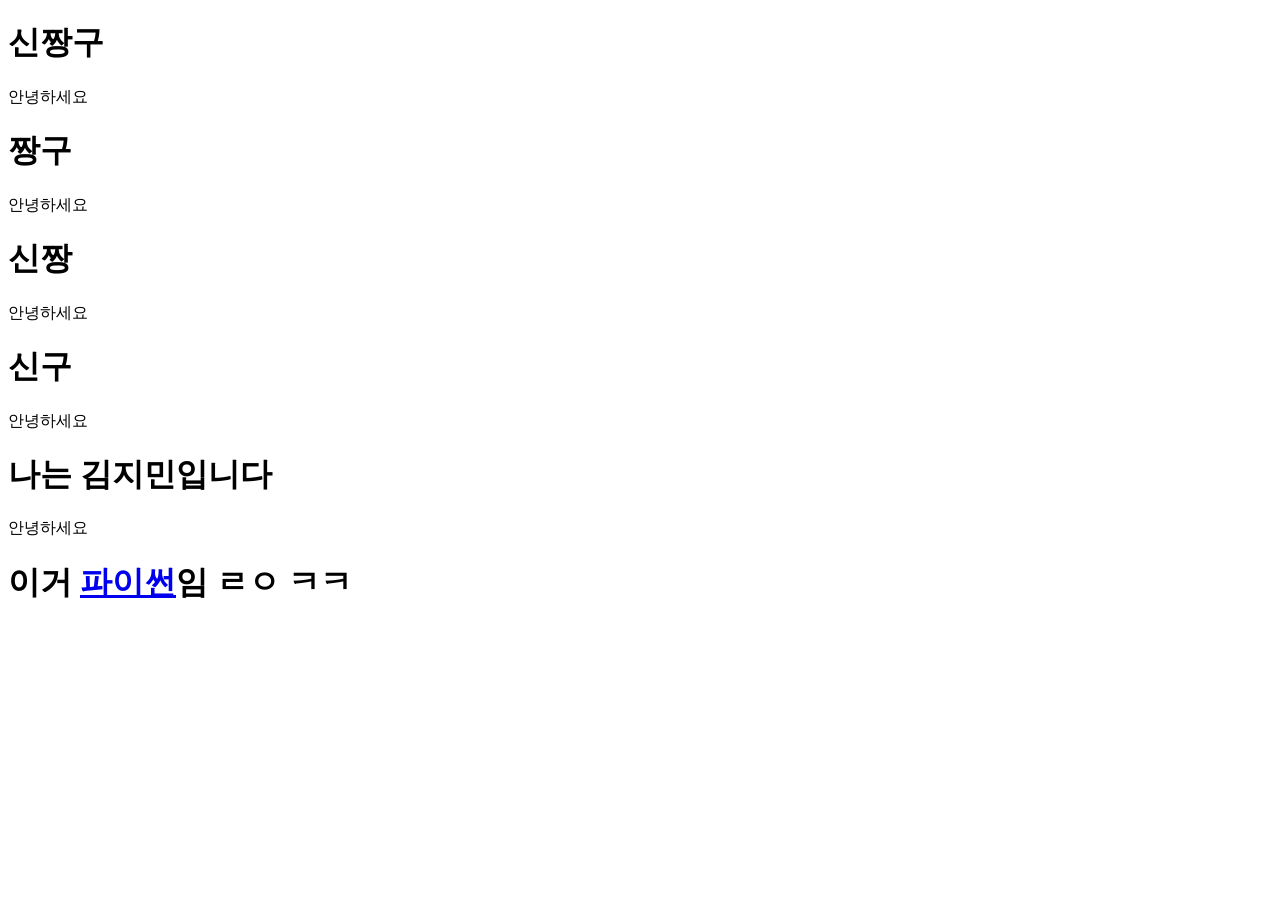
==== index.html @ f0e1263b "." ====
<!DOCTYPE html>
<html lang="en">
<head>
    <meta charset="UTF-8">
    <meta name="viewport" content="width=device-width, initial-scale=1.0">
    <title>Document</title>
</head>
<body>
    <h1>신짱구</h1>
    <p>안녕하세요</p>
      <h1>짱구</h1>
    <p>안녕하세요</p>
      <h1>신짱</h1>
    <p>안녕하세요</p>
      <h1>신구</h1>
    <p>안녕하세요</p>
    <h1>나는 김지민입니다</h1>
    <p>안녕하세요</p>
     <h1>이거 <a href="father.html">파이썬</a>임 ㄹㅇ ㅋㅋ
    </h1>
</body>
</html>
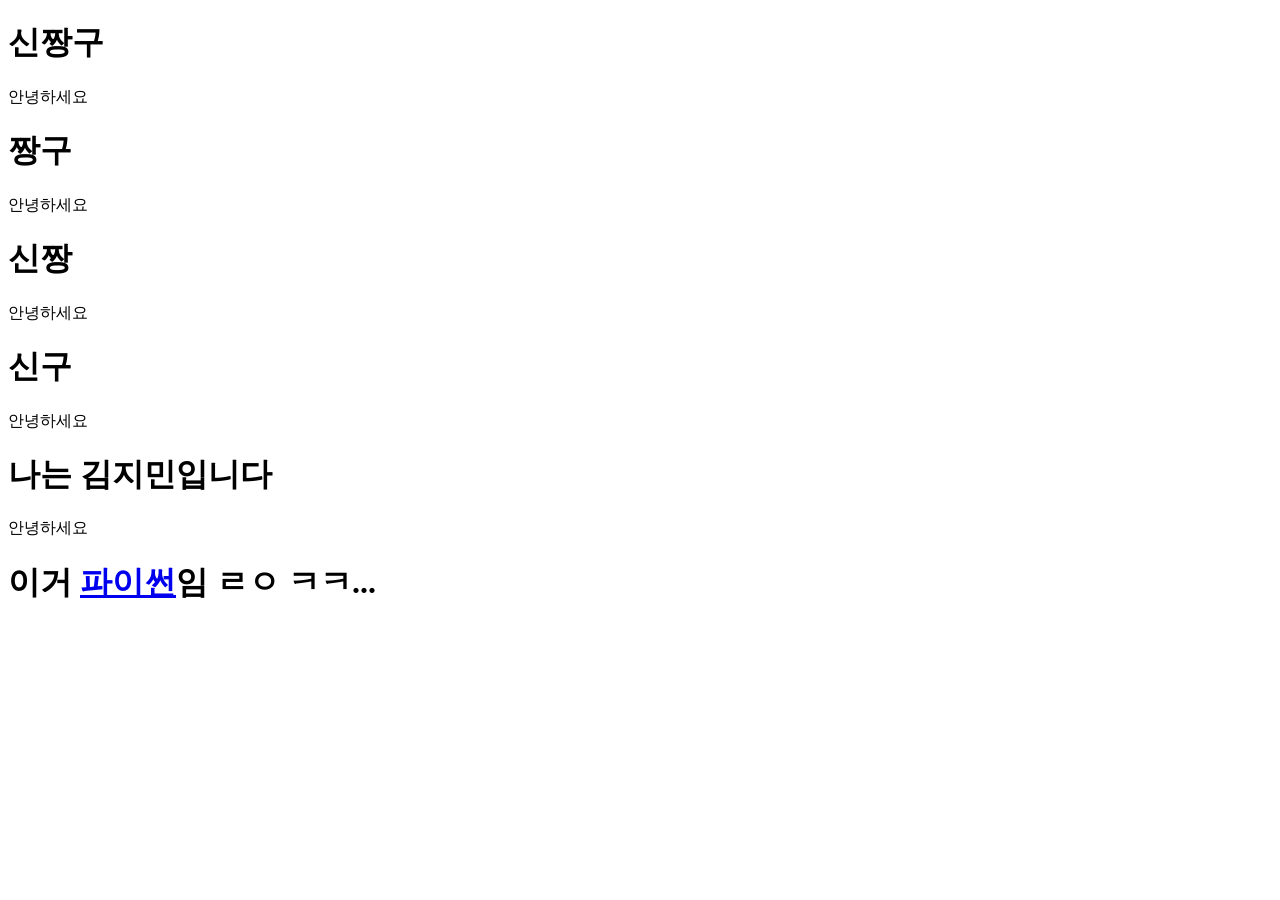
==== commit 59fe297a: "Update index.html 나는 개발 이것저것 다 안함 히힛" ====
--- a/index.html
+++ b/index.html
@@ -16,7 +16,7 @@
     <p>안녕하세요</p>
     <h1>나는 김지민입니다</h1>
     <p>안녕하세요</p>
-     <h1>이거 <a href="father.html">파이썬</a>임 ㄹㅇ ㅋㅋ
+     <h1>이거 <a href="father.html">파이썬</a>임 ㄹㅇ ㅋㅋ...
     </h1>
 </body>
 </html>
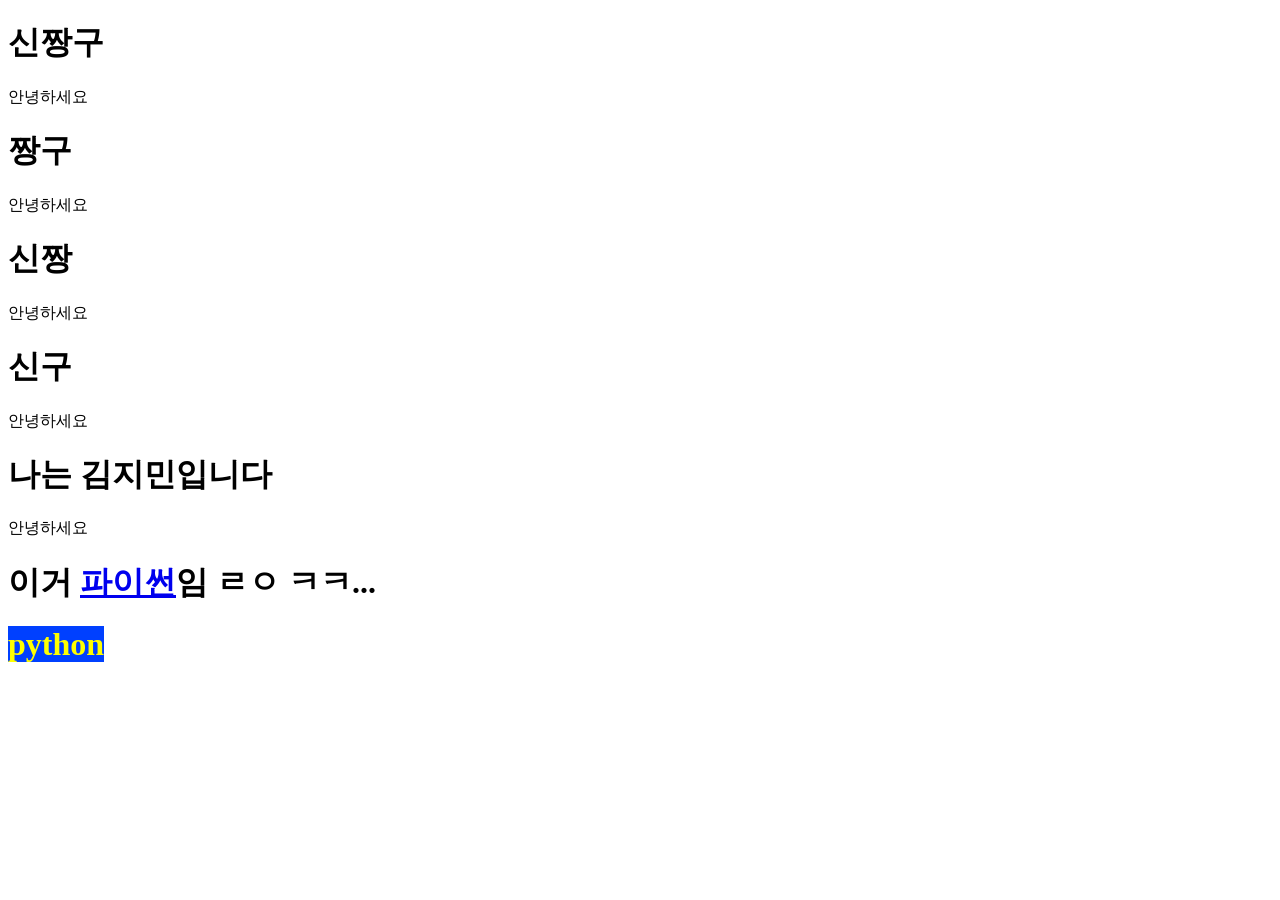
==== commit 7301f09d: "2주차 과제" ====
--- a/index.html
+++ b/index.html
@@ -18,5 +18,10 @@
     <p>안녕하세요</p>
      <h1>이거 <a href="father.html">파이썬</a>임 ㄹㅇ ㅋㅋ...
     </h1>
+    <h1 style="
+        color: yellow;
+        background-color: rgb(0, 64, 255);
+        display: inline;
+        ">python</h1>
 </body>
 </html>
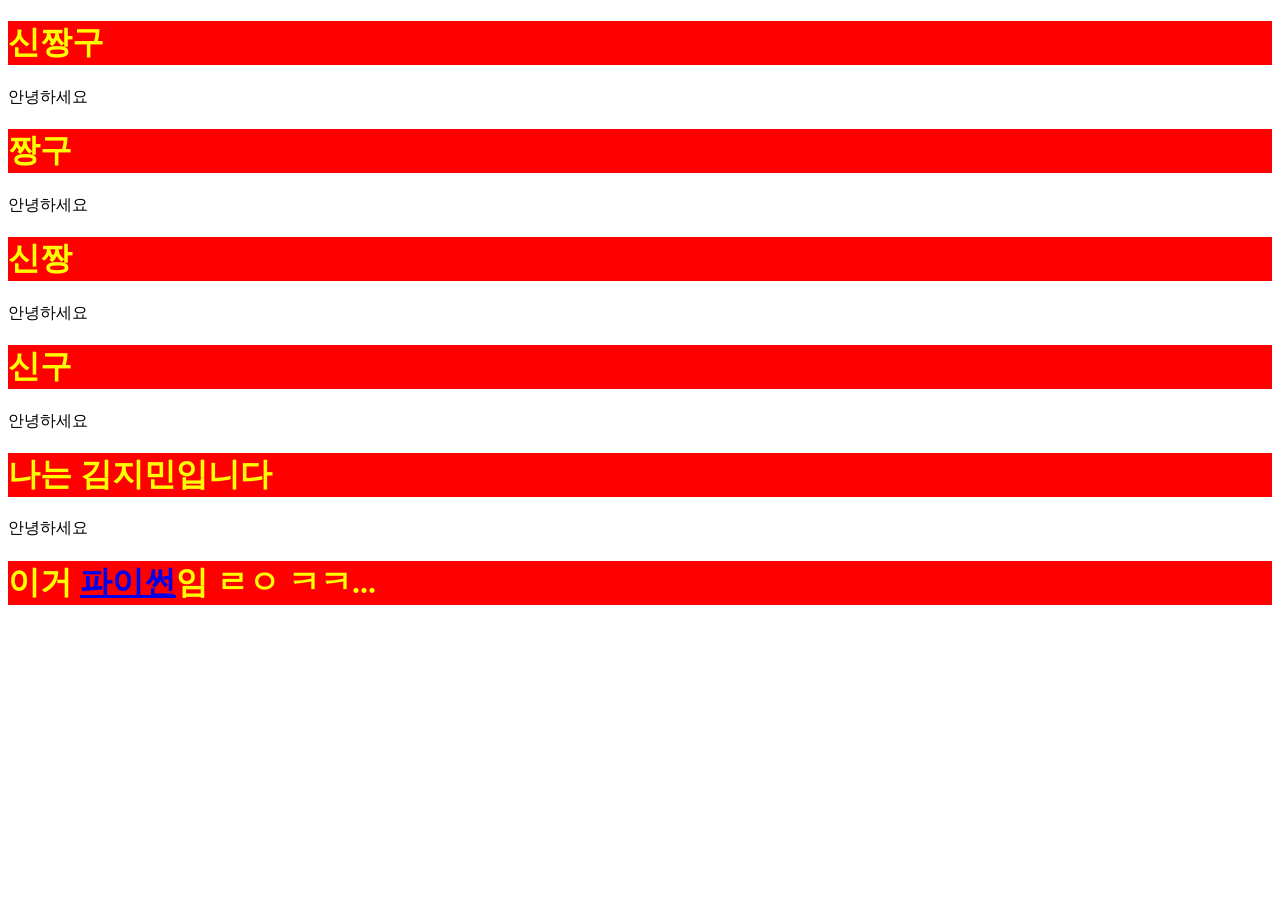
==== commit 727768b1: "." ====
--- a/index.html
+++ b/index.html
@@ -5,6 +5,12 @@
     <meta name="viewport" content="width=device-width, initial-scale=1.0">
     <title>Document</title>
 </head>
+    <style>
+      h1{
+        color: yellow;
+        background-color: red;
+      }
+    </style>
 <body>
     <h1>신짱구</h1>
     <p>안녕하세요</p>
@@ -18,10 +24,6 @@
     <p>안녕하세요</p>
      <h1>이거 <a href="father.html">파이썬</a>임 ㄹㅇ ㅋㅋ...
     </h1>
-    <h1 style="
-        color: yellow;
-        background-color: rgb(0, 64, 255);
-        display: inline;
-        ">python</h1>
+   
 </body>
 </html>
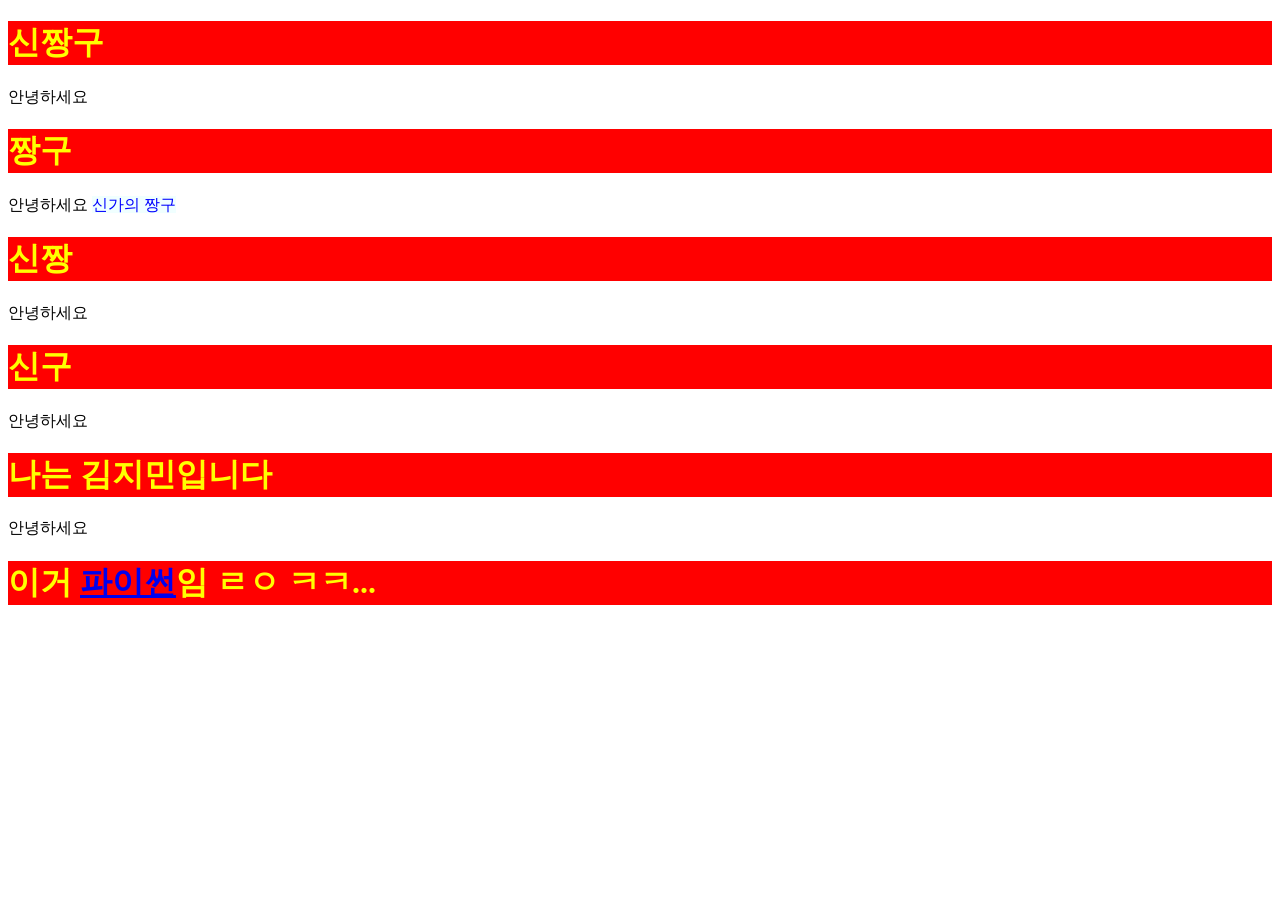
==== commit bfe7177b: "week3실습" ====
--- a/index.html
+++ b/index.html
@@ -5,17 +5,13 @@
     <meta name="viewport" content="width=device-width, initial-scale=1.0">
     <title>Document</title>
 </head>
-    <style>
-      h1{
-        color: yellow;
-        background-color: red;
-      }
-    </style>
+  
+    <link rel="stylesheet" href="./style.css">
 <body>
     <h1>신짱구</h1>
     <p>안녕하세요</p>
       <h1>짱구</h1>
-    <p>안녕하세요</p>
+    <p>안녕하세요 <span class="hehe">신가의 짱구</span></p>
       <h1>신짱</h1>
     <p>안녕하세요</p>
       <h1>신구</h1>
--- a/style.css
+++ b/style.css
@@ -0,0 +1,8 @@
+      h1{
+        color: yellow;
+        background-color: red;
+      }
+      .hehe{
+        color:blue;
+        background-color:azure ;
+      }
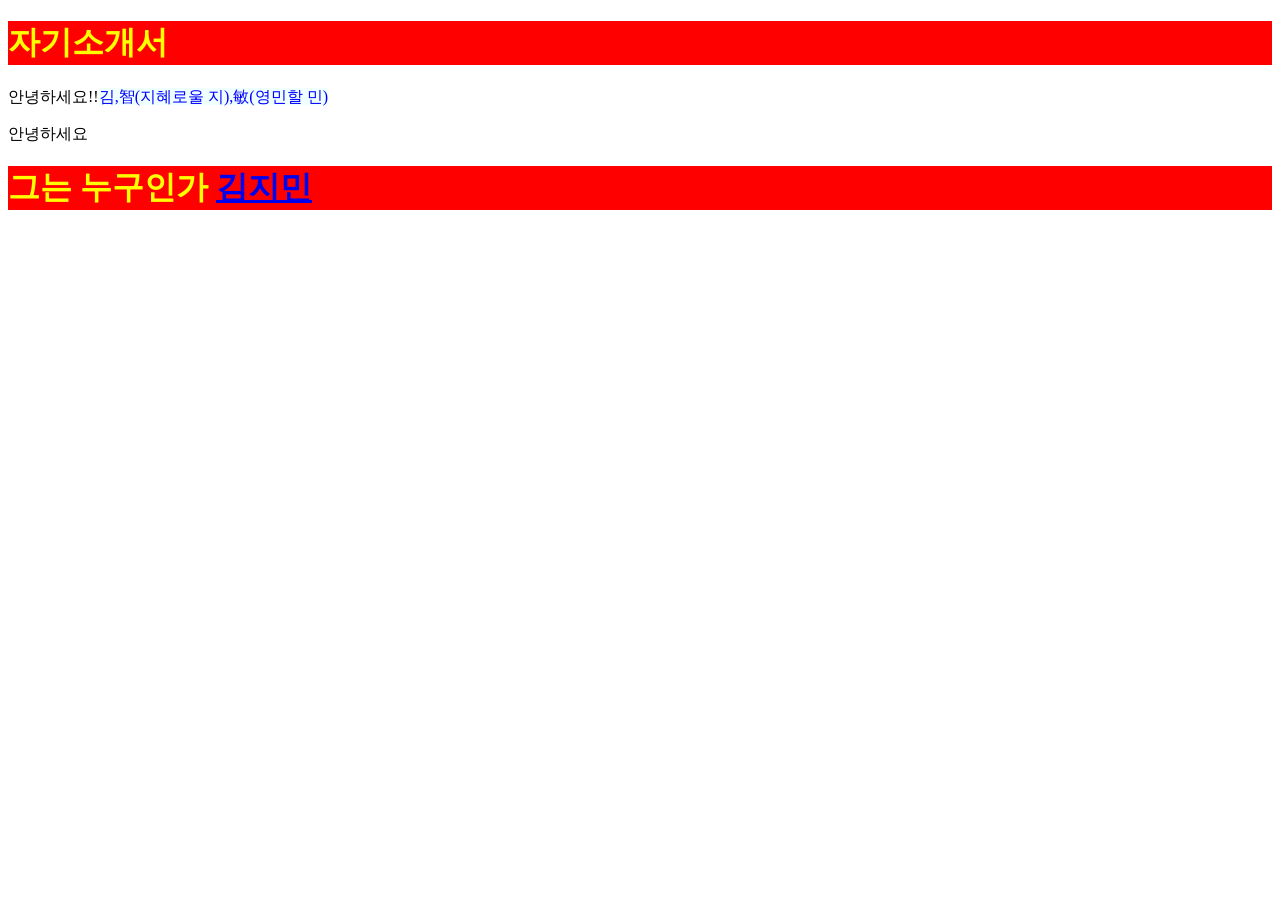
==== commit 48ee481f: "." ====
--- a/index.html
+++ b/index.html
@@ -8,17 +8,11 @@
   
     <link rel="stylesheet" href="./style.css">
 <body>
-    <h1>신짱구</h1>
+
+      <h1>자기소개서</h1>
+    <p>안녕하세요!!<span class="hehe">김,智(지혜로울 지),敏(영민할 민)</span></p>
     <p>안녕하세요</p>
-      <h1>짱구</h1>
-    <p>안녕하세요 <span class="hehe">신가의 짱구</span></p>
-      <h1>신짱</h1>
-    <p>안녕하세요</p>
-      <h1>신구</h1>
-    <p>안녕하세요</p>
-    <h1>나는 김지민입니다</h1>
-    <p>안녕하세요</p>
-     <h1>이거 <a href="father.html">파이썬</a>임 ㄹㅇ ㅋㅋ...
+     <h1>그는 누구인가 <a href="father.html">김지민</a>
     </h1>
    
 </body>
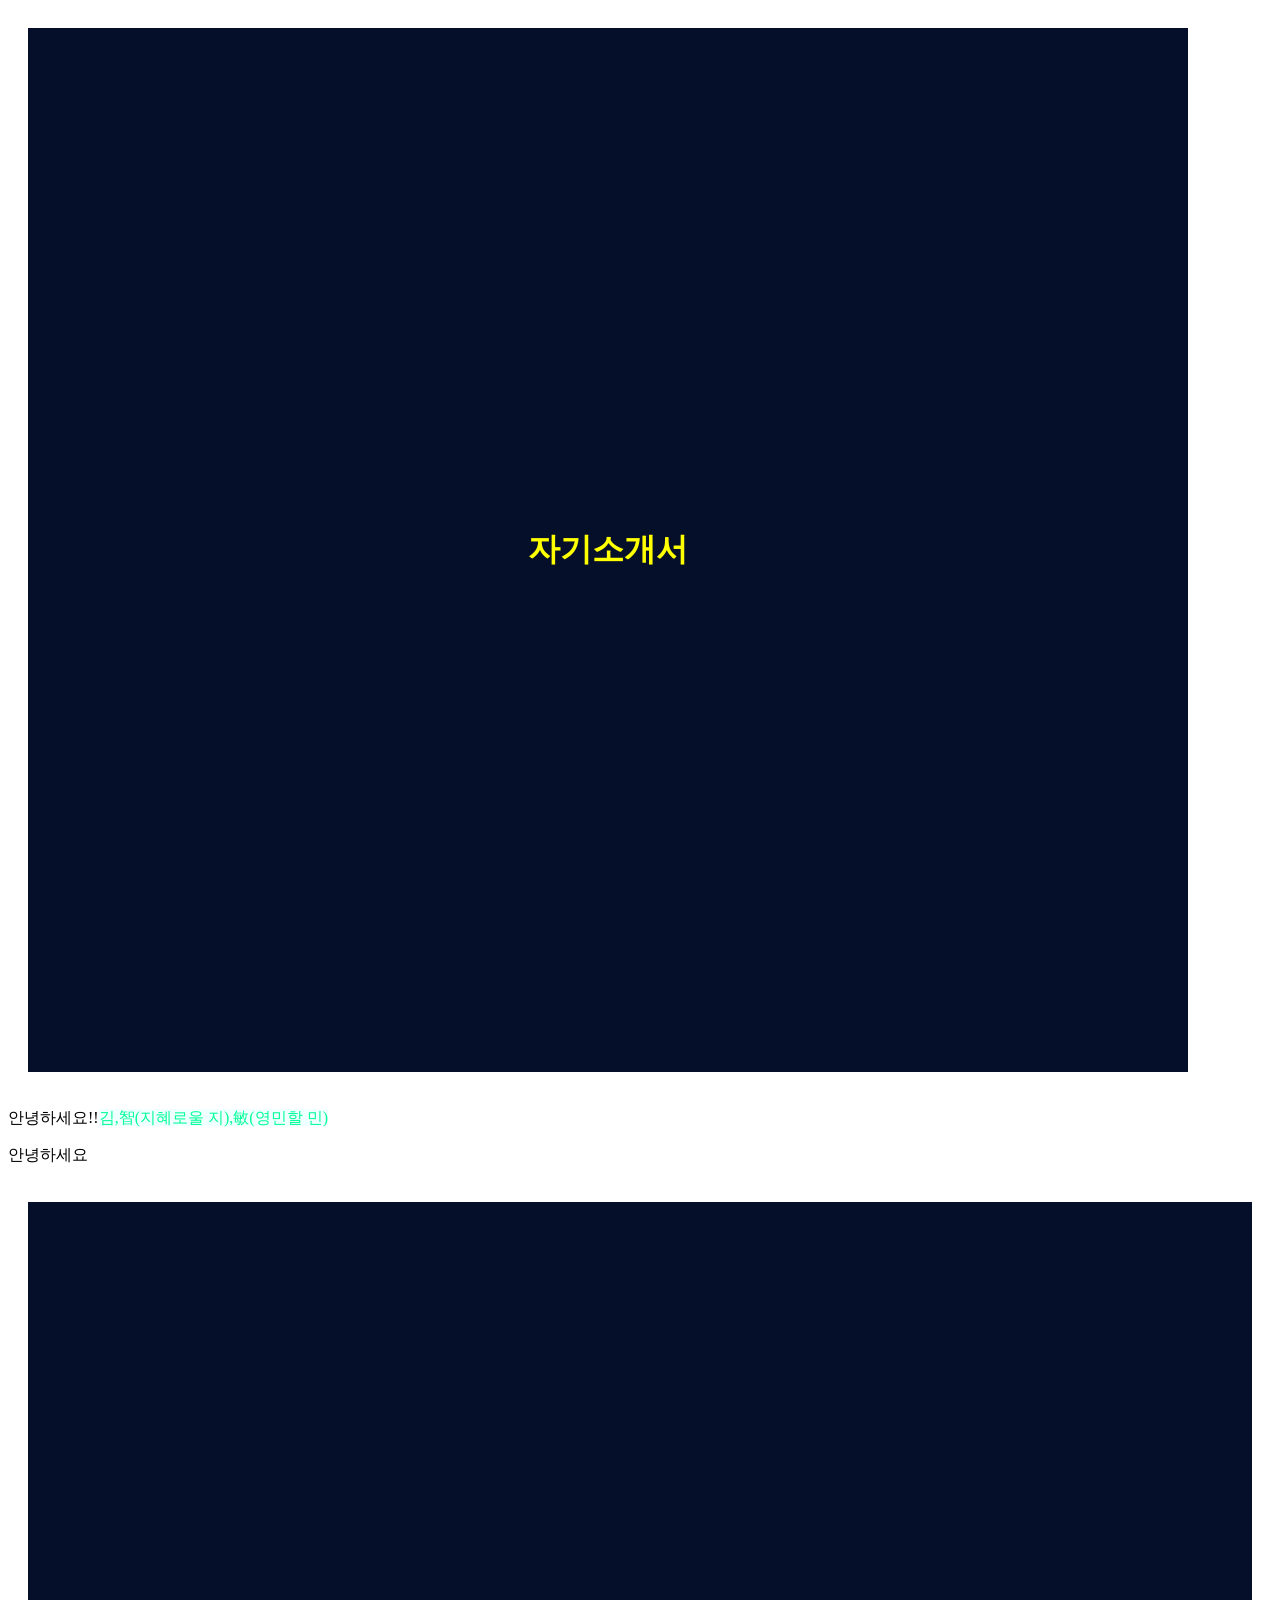
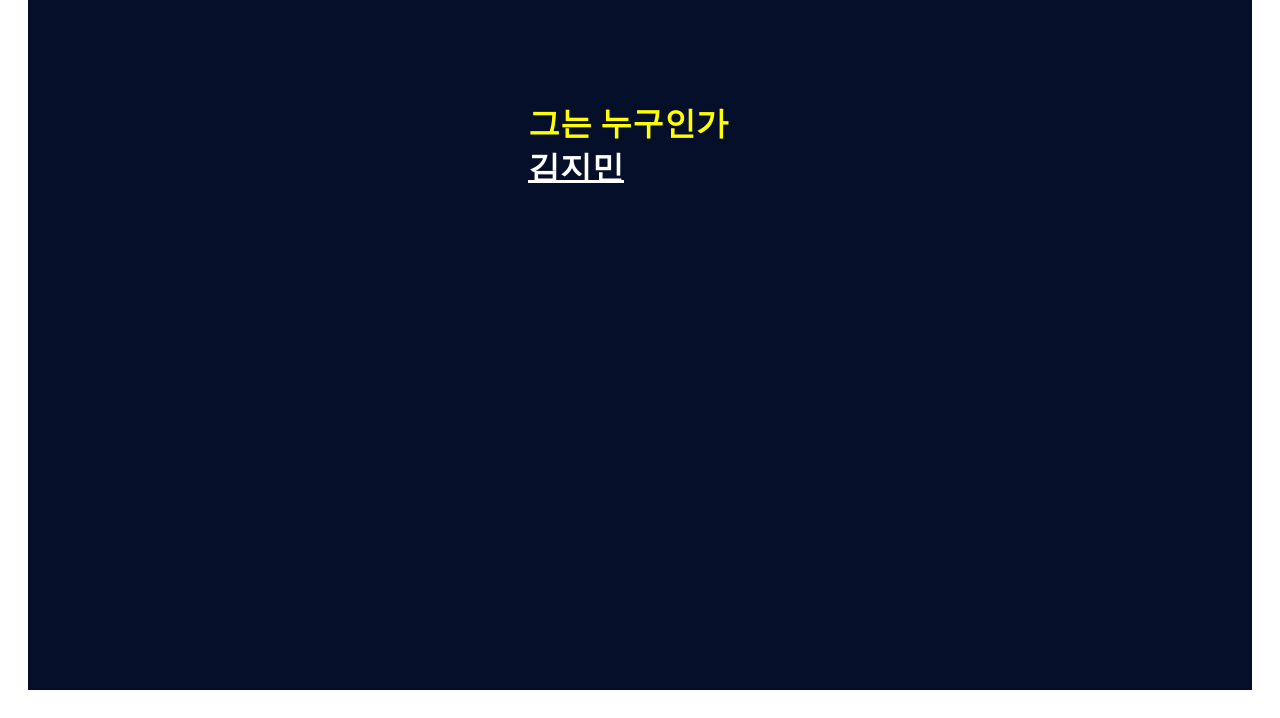
==== commit d66e8765: "." ====
--- a/index.html
+++ b/index.html
@@ -8,8 +8,9 @@
   
     <link rel="stylesheet" href="./style.css">
 <body>
-
-      <h1>자기소개서</h1>
+     
+     <h1>
+          자기소개서</h1>
     <p>안녕하세요!!<span class="hehe">김,智(지혜로울 지),敏(영민할 민)</span></p>
     <p>안녕하세요</p>
      <h1>그는 누구인가 <a href="father.html">김지민</a>
--- a/style.css
+++ b/style.css
@@ -1,8 +1,16 @@
       h1{
         color: yellow;
-        background-color: red;
+        display:inline-block;
+        background-color: rgb(5, 15, 41);
       }
       .hehe{
-        color:blue;
+        color:rgb(0, 255, 153);
         background-color:azure ;
-      }+      }
+      a{
+        color:white;
+        
+      }
+      h1 {margin:20px;
+          padding:500px;
+      }        
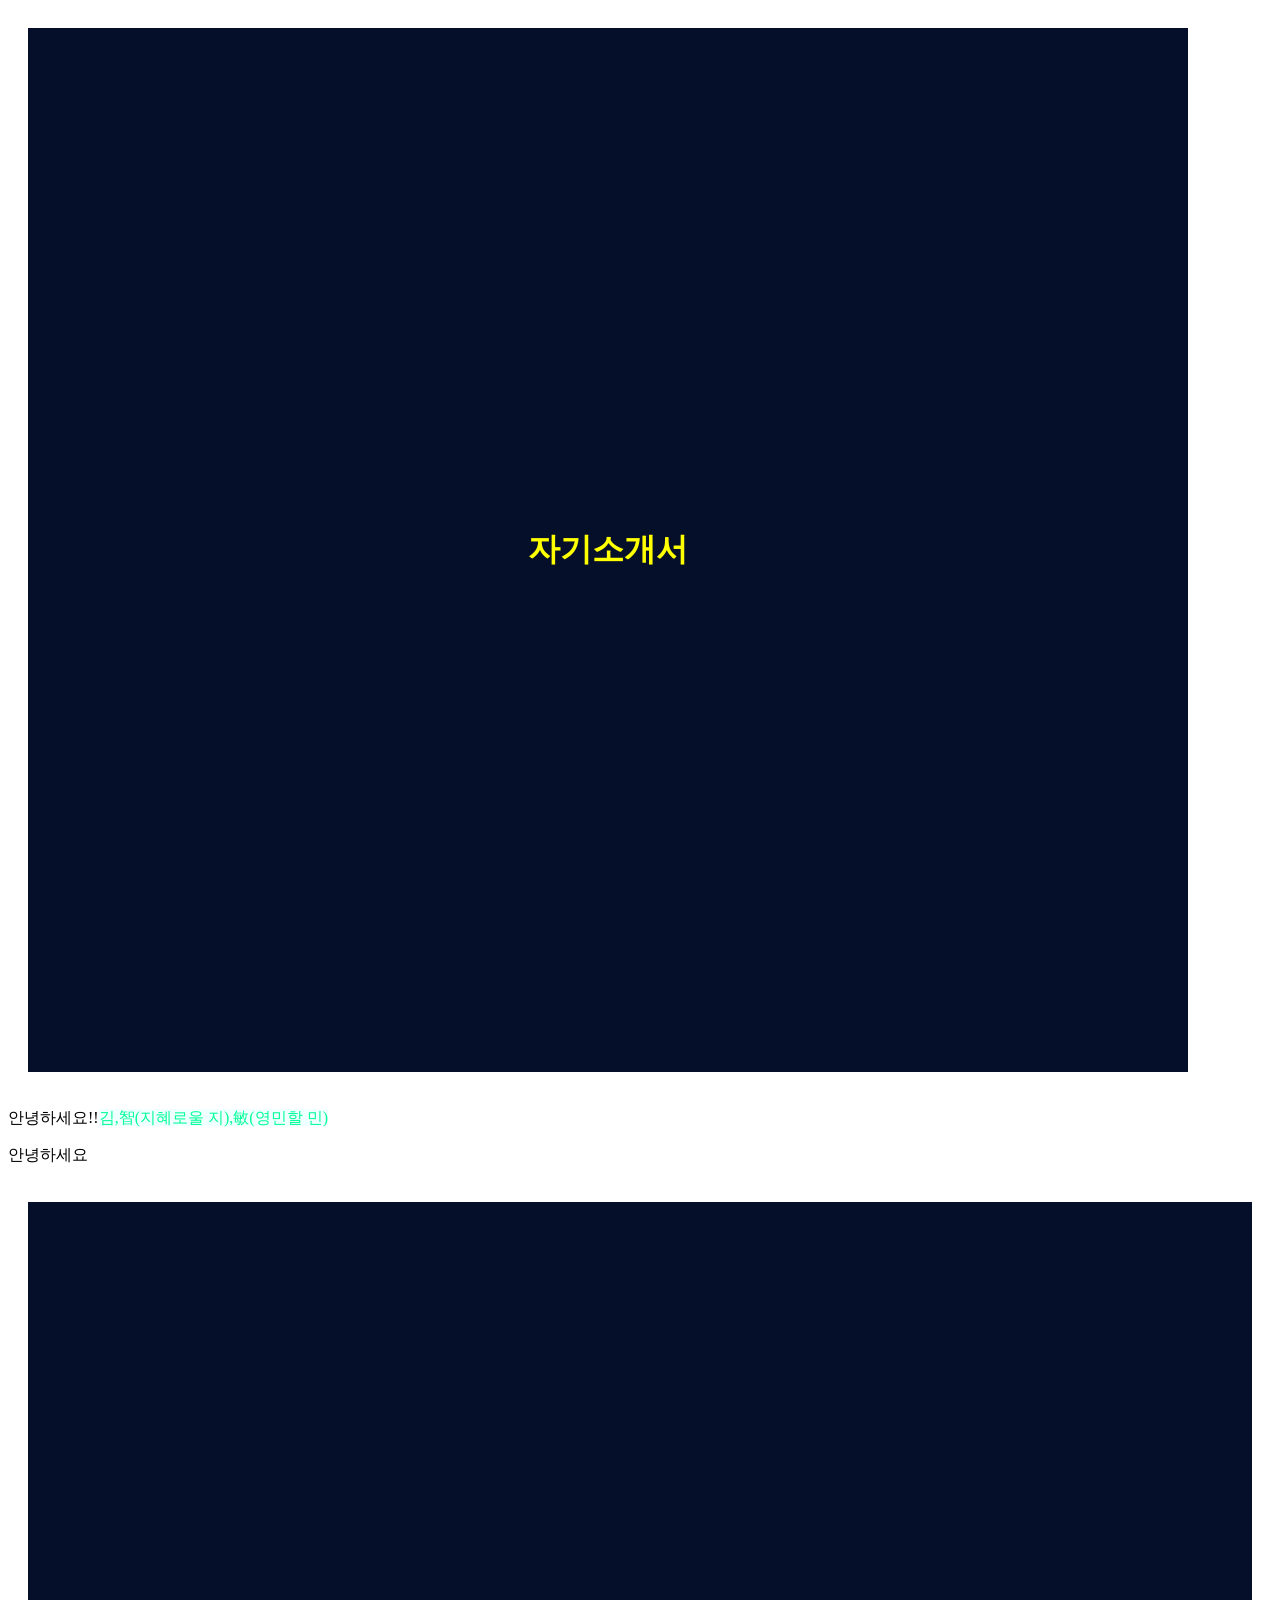
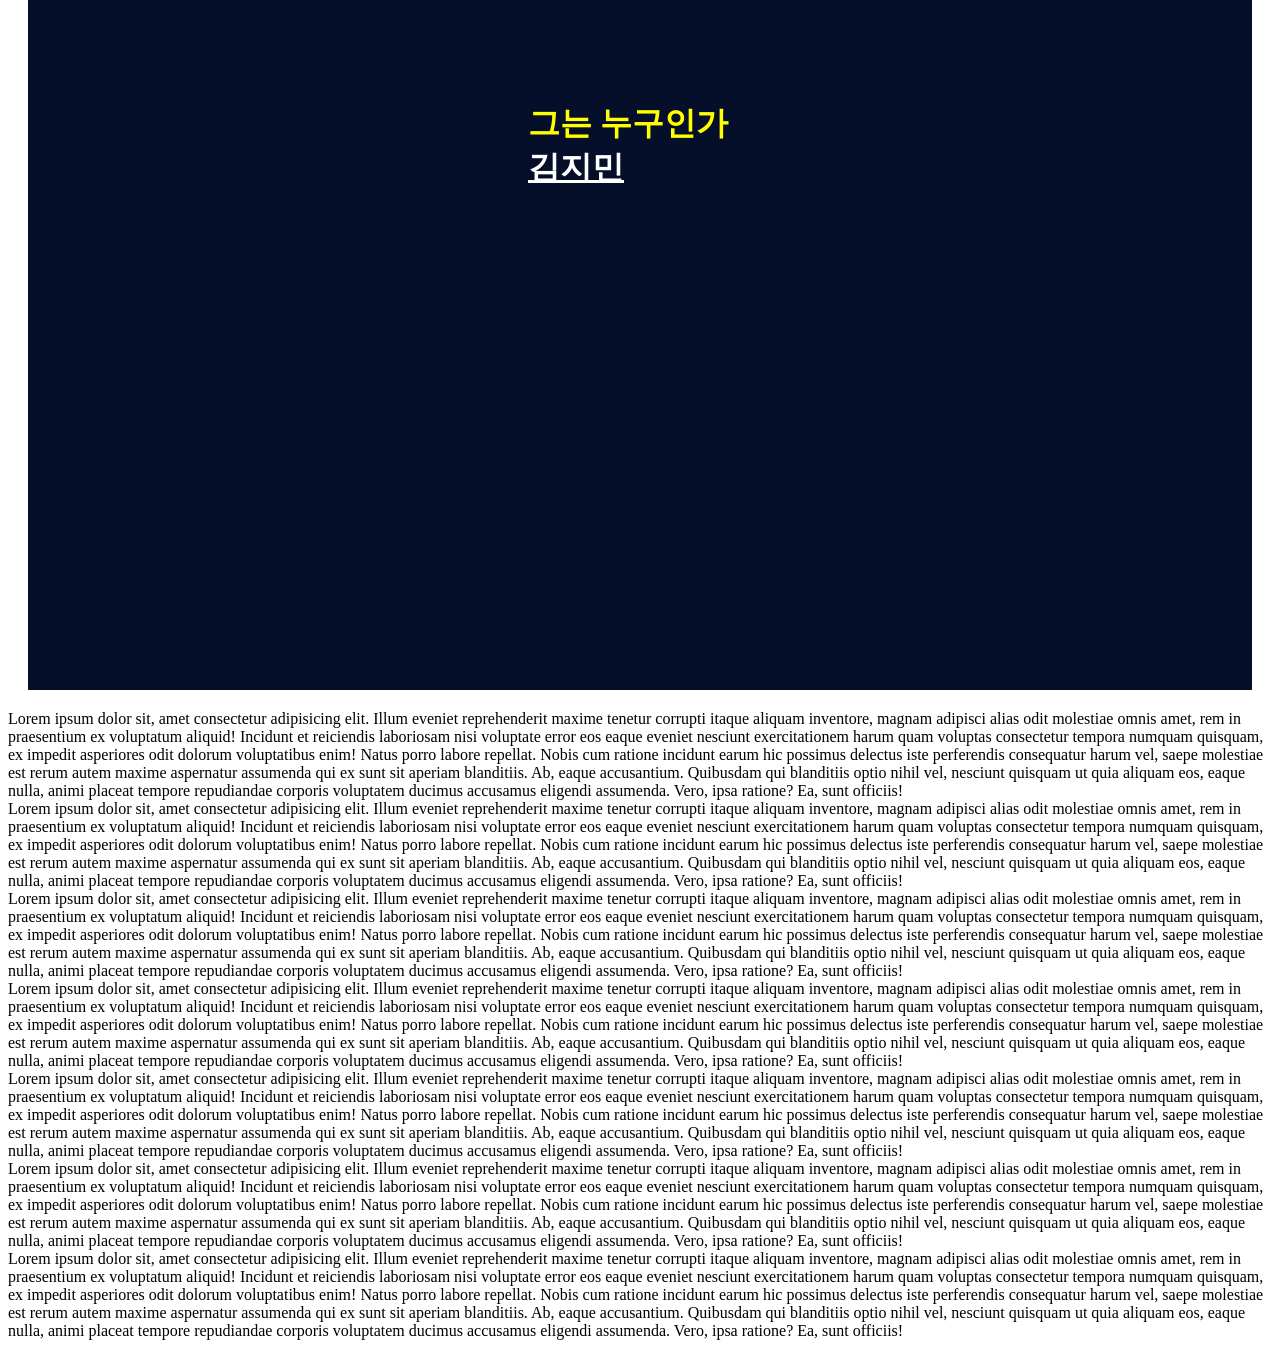
==== commit fb216094: "4주차 세팅" ====
--- a/index.html
+++ b/index.html
@@ -15,6 +15,40 @@
     <p>안녕하세요</p>
      <h1>그는 누구인가 <a href="father.html">김지민</a>
     </h1>
-   
+   <div>Lorem ipsum dolor sit, amet consectetur adipisicing elit. Illum eveniet reprehenderit maxime tenetur corrupti itaque aliquam inventore, magnam adipisci alias odit molestiae omnis amet, rem in praesentium ex voluptatum aliquid!
+   Incidunt et reiciendis laboriosam nisi voluptate error eos eaque eveniet nesciunt exercitationem harum quam voluptas consectetur tempora numquam quisquam, ex impedit asperiores odit dolorum voluptatibus enim! Natus porro labore repellat.
+   Nobis cum ratione incidunt earum hic possimus delectus iste perferendis consequatur harum vel, saepe molestiae est rerum autem maxime aspernatur assumenda qui ex sunt sit aperiam blanditiis. Ab, eaque accusantium.
+   Quibusdam qui blanditiis optio nihil vel, nesciunt quisquam ut quia aliquam eos, eaque nulla, animi placeat tempore repudiandae corporis voluptatem ducimus accusamus eligendi assumenda. Vero, ipsa ratione? Ea, sunt officiis!</div>
+   <div>Lorem ipsum dolor sit, amet consectetur adipisicing elit. Illum eveniet reprehenderit maxime tenetur corrupti itaque aliquam inventore, magnam adipisci alias odit molestiae omnis amet, rem in praesentium ex voluptatum aliquid!
+   Incidunt et reiciendis laboriosam nisi voluptate error eos eaque eveniet nesciunt exercitationem harum quam voluptas consectetur tempora numquam quisquam, ex impedit asperiores odit dolorum voluptatibus enim! Natus porro labore repellat.
+   Nobis cum ratione incidunt earum hic possimus delectus iste perferendis consequatur harum vel, saepe molestiae est rerum autem maxime aspernatur assumenda qui ex sunt sit aperiam blanditiis. Ab, eaque accusantium.
+   Quibusdam qui blanditiis optio nihil vel, nesciunt quisquam ut quia aliquam eos, eaque nulla, animi placeat tempore repudiandae corporis voluptatem ducimus accusamus eligendi assumenda. Vero, ipsa ratione? Ea, sunt officiis!</div>
+</body>
+<div>Lorem ipsum dolor sit, amet consectetur adipisicing elit. Illum eveniet reprehenderit maxime tenetur corrupti itaque aliquam inventore, magnam adipisci alias odit molestiae omnis amet, rem in praesentium ex voluptatum aliquid!
+   Incidunt et reiciendis laboriosam nisi voluptate error eos eaque eveniet nesciunt exercitationem harum quam voluptas consectetur tempora numquam quisquam, ex impedit asperiores odit dolorum voluptatibus enim! Natus porro labore repellat.
+   Nobis cum ratione incidunt earum hic possimus delectus iste perferendis consequatur harum vel, saepe molestiae est rerum autem maxime aspernatur assumenda qui ex sunt sit aperiam blanditiis. Ab, eaque accusantium.
+   Quibusdam qui blanditiis optio nihil vel, nesciunt quisquam ut quia aliquam eos, eaque nulla, animi placeat tempore repudiandae corporis voluptatem ducimus accusamus eligendi assumenda. Vero, ipsa ratione? Ea, sunt officiis!</div>
+</body>
+<div>Lorem ipsum dolor sit, amet consectetur adipisicing elit. Illum eveniet reprehenderit maxime tenetur corrupti itaque aliquam inventore, magnam adipisci alias odit molestiae omnis amet, rem in praesentium ex voluptatum aliquid!
+   Incidunt et reiciendis laboriosam nisi voluptate error eos eaque eveniet nesciunt exercitationem harum quam voluptas consectetur tempora numquam quisquam, ex impedit asperiores odit dolorum voluptatibus enim! Natus porro labore repellat.
+   Nobis cum ratione incidunt earum hic possimus delectus iste perferendis consequatur harum vel, saepe molestiae est rerum autem maxime aspernatur assumenda qui ex sunt sit aperiam blanditiis. Ab, eaque accusantium.
+   Quibusdam qui blanditiis optio nihil vel, nesciunt quisquam ut quia aliquam eos, eaque nulla, animi placeat tempore repudiandae corporis voluptatem ducimus accusamus eligendi assumenda. Vero, ipsa ratione? Ea, sunt officiis!</div>
+</body>
+<div>Lorem ipsum dolor sit, amet consectetur adipisicing elit. Illum eveniet reprehenderit maxime tenetur corrupti itaque aliquam inventore, magnam adipisci alias odit molestiae omnis amet, rem in praesentium ex voluptatum aliquid!
+   Incidunt et reiciendis laboriosam nisi voluptate error eos eaque eveniet nesciunt exercitationem harum quam voluptas consectetur tempora numquam quisquam, ex impedit asperiores odit dolorum voluptatibus enim! Natus porro labore repellat.
+   Nobis cum ratione incidunt earum hic possimus delectus iste perferendis consequatur harum vel, saepe molestiae est rerum autem maxime aspernatur assumenda qui ex sunt sit aperiam blanditiis. Ab, eaque accusantium.
+   Quibusdam qui blanditiis optio nihil vel, nesciunt quisquam ut quia aliquam eos, eaque nulla, animi placeat tempore repudiandae corporis voluptatem ducimus accusamus eligendi assumenda. Vero, ipsa ratione? Ea, sunt officiis!</div>
+</body>
+<div>Lorem ipsum dolor sit, amet consectetur adipisicing elit. Illum eveniet reprehenderit maxime tenetur corrupti itaque aliquam inventore, magnam adipisci alias odit molestiae omnis amet, rem in praesentium ex voluptatum aliquid!
+   Incidunt et reiciendis laboriosam nisi voluptate error eos eaque eveniet nesciunt exercitationem harum quam voluptas consectetur tempora numquam quisquam, ex impedit asperiores odit dolorum voluptatibus enim! Natus porro labore repellat.
+   Nobis cum ratione incidunt earum hic possimus delectus iste perferendis consequatur harum vel, saepe molestiae est rerum autem maxime aspernatur assumenda qui ex sunt sit aperiam blanditiis. Ab, eaque accusantium.
+   Quibusdam qui blanditiis optio nihil vel, nesciunt quisquam ut quia aliquam eos, eaque nulla, animi placeat tempore repudiandae corporis voluptatem ducimus accusamus eligendi assumenda. Vero, ipsa ratione? Ea, sunt officiis!</div>
+</body>
+<div>Lorem ipsum dolor sit, amet consectetur adipisicing elit. Illum eveniet reprehenderit maxime tenetur corrupti itaque aliquam inventore, magnam adipisci alias odit molestiae omnis amet, rem in praesentium ex voluptatum aliquid!
+   Incidunt et reiciendis laboriosam nisi voluptate error eos eaque eveniet nesciunt exercitationem harum quam voluptas consectetur tempora numquam quisquam, ex impedit asperiores odit dolorum voluptatibus enim! Natus porro labore repellat.
+   Nobis cum ratione incidunt earum hic possimus delectus iste perferendis consequatur harum vel, saepe molestiae est rerum autem maxime aspernatur assumenda qui ex sunt sit aperiam blanditiis. Ab, eaque accusantium.
+   Quibusdam qui blanditiis optio nihil vel, nesciunt quisquam ut quia aliquam eos, eaque nulla, animi placeat tempore repudiandae corporis voluptatem ducimus accusamus eligendi assumenda. Vero, ipsa ratione? Ea, sunt officiis!</div>
+</body>
+
 </body>
 </html>
